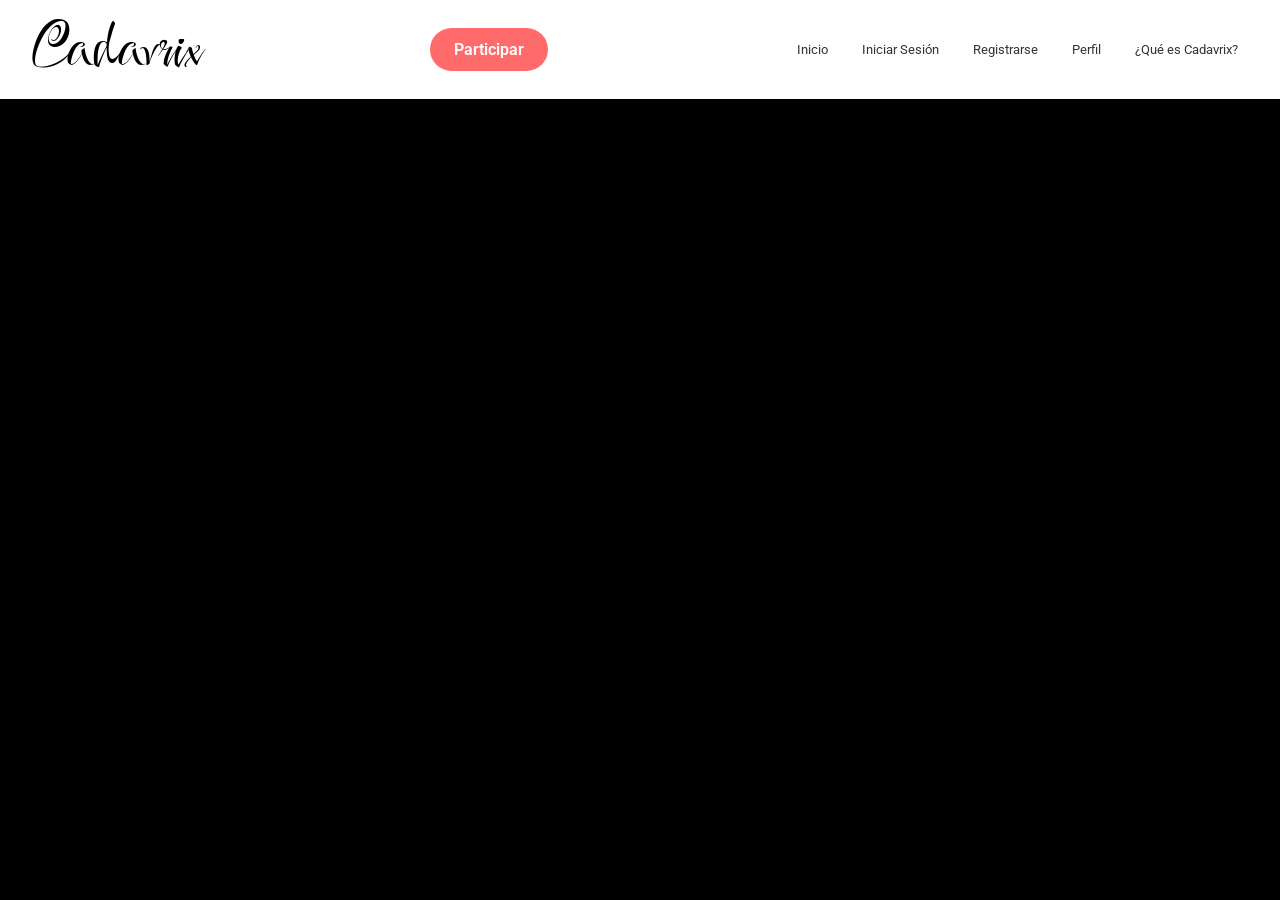
==== views/index.html @ 25589458 "Proyecto limpio" ====
<!DOCTYPE html>
<html lang="es">
<head>
    <meta charset="UTF-8">
    <meta name="viewport" content="width=device-width, initial-scale=1.0">
    <title>Cadavrix - Arte Colaborativo</title>
    <!-- RUTAS CORREGIDAS -->
    <link rel="stylesheet" href="../public/css/style.css">
    <link rel="stylesheet" href="../public/css/grid.css">
</head>
<body>
    <header>
        <h1>Cadavrix</h1>
        <a href="../views/participar.html" class="btnParticipar">Participar</a>
        <nav>
            <ul>
                <li><a href="../views/index.html">Inicio</a></li>
                <li><a href="auth.html">Iniciar Sesión</a></li>
                <li><a href="auth.html?mode=register">Registrarse</a></li>
                <li><a href="../views/profile.html">Perfil</a></li>
                <li><a href="#">¿Qué es Cadavrix?</a></li>
            </ul>
        </nav>
    </header>
    
    <main>
        <!-- El grid se generará dinámicamente aquí -->
        <section id="cadavrix-grid">
            <!-- Loading indicator -->
            <div class="loading-container">
                <div class="loading-spinner"></div>
                <p>Cargando obras de arte...</p>
            </div>
        </section>
    </main>

    <!-- Modal para mostrar artwork -->
    <div id="artworkModal" class="modal">
        <div class="modal-content">
            <span class="close">&times;</span>
            <div class="modal-body">
                <div class="artwork-container">
                    <img id="modalArtworkImg" src="" alt="Artwork">
                </div>
                <div class="artwork-info">
                    <h2 id="modalArtworkTitle">Título de la Obra</h2>
                    <h3 id="modalArtistName">Nombre del Artista</h3>
                    <p class="creation-date" id="modalCreationDate">Fecha de creación</p>
                    <p class="artist-bio" id="modalArtistBio">Biografía del artista...</p>
                    <div class="modal-actions">
                        <button class="btn-like">Me gusta</button>
                        <button class="btn-share">Compartir</button>
                    </div>
                </div>
            </div>
        </div>
    </div>

    <!-- Stats Panel (opcional, para desarrollo) -->
    <div id="stats-panel" class="stats-panel hidden">
        <h3>Estadísticas del Grid</h3>
        <div id="stats-content"></div>
        <button id="toggle-stats" onclick="toggleStats()">Mostrar/Ocultar Stats</button>
    </div>

    <!-- Scripts - RUTAS CORREGIDAS -->
    <script src="../public/js/script.js"></script>
    
    <script>
        // Función para mostrar/ocultar panel de estadísticas (útil para desarrollo)
        function toggleStats() {
            const panel = document.getElementById('stats-panel');
            const content = document.getElementById('stats-content');
            
            if (panel.classList.contains('hidden')) {
                panel.classList.remove('hidden');
                
                // Actualizar estadísticas
                if (window.cadavrixGrid) {
                    const stats = window.cadavrixGrid.getStatistics();
                    content.innerHTML = `
                        <p><strong>Celdas totales:</strong> ${stats.totalCells}</p>
                        <p><strong>Celdas ocupadas:</strong> ${stats.occupiedCells}</p>
                        <p><strong>Celdas vacías:</strong> ${stats.emptyCells}</p>
                        <p><strong>Progreso:</strong> ${stats.completionPercentage}%</p>
                        <p><strong>Artistas:</strong> ${stats.totalArtists}</p>
                        <p><strong>Obras:</strong> ${stats.totalArtworks}</p>
                    `;
                }
            } else {
                panel.classList.add('hidden');
            }
        }
        
        // Auto-ocultar loading cuando grid esté listo
        document.addEventListener('DOMContentLoaded', () => {
            // Simular delay para mostrar loading
            setTimeout(() => {
                const loadingContainer = document.querySelector('.loading-container');
                if (loadingContainer) {
                    loadingContainer.style.display = 'none';
                }
            }, 1000);
              // LOGOUT SIMPLE - Solo mostrar si está logueado
            if (localStorage.getItem('cadavrix_token')) {
                const userData = JSON.parse(localStorage.getItem('cadavrix_user'));
                const artistId = userData?.artistId || userData?.id;
                
                const nav = document.querySelector('header nav ul');
                if (nav) {
                    nav.innerHTML += `
                        <li>
                            <a href="profile.html?artist=${artistId}" 
                               style="color: #4f46e5; font-weight: 600; text-decoration: none; margin-right: 1rem;">
                                👤 Mi Perfil
                            </a>
                        </li>
                        <li>
                            <button onclick="logout()" 
                                    style="background: #dc2626; color: white; border: none; padding: 8px 16px; border-radius: 6px; cursor: pointer; font-weight: 600; transition: background 0.2s ease;"
                                    onmouseover="this.style.background='#b91c1c'"
                                    onmouseout="this.style.background='#dc2626'">
                                Cerrar Sesión
                            </button>
                        </li>
                    `;
                }
                
                console.log('👤 Usuario logueado:', userData?.artistName || userData?.name);
                console.log('🆔 Artist ID:', artistId);
            }
        });
        function logout() {
            if (confirm('¿Estás seguro que quieres cerrar sesión?')) {
                localStorage.removeItem('cadavrix_token');
                localStorage.removeItem('cadavrix_user');
                console.log('👋 Sesión cerrada');
                window.location.reload();
            }
        }
    </script>
</body>
</html>
---- public/css/style.css ----
@import url('https://fonts.googleapis.com/css2?family=Festive&family=Roboto:ital,wght@0,100..900;1,100..900&display=swap');



body {
    height: 100vh;
    font-family: "Roboto", sans-serif;
    background-color: #000;
}

header {
    height: 100px;
    position: fixed;
    top: 0;
    width: 100%;
    box-sizing: border-box;
    padding: 0 30px;
    border-bottom: 1px solid #000;
    display: flex;
    flex-direction: row;
    justify-content: space-between;
    align-items: center;
    background-color: white;
    z-index: 100;
}

header h1 {
    font-family: "Festive", cursive;
    font-size: 60px;
    font-weight: 500;
}

.btnParticipar {
    background-color: #ff6b6b;
    color: white;
    padding: 12px 24px;
    border-radius: 25px;
    text-decoration: none;
    font-weight: 600;
    transition: background-color 0.3s ease;
}

.btnParticipar:hover {
    background-color: #ff5252;
}

nav ul {
    display: flex;
    flex-direction: row;
    list-style: none;
}

nav ul li {
    padding-left: 10px;
    font-size: 0.8em;
}

nav ul li a {
    text-decoration: none;
    color: #333;
    padding: 8px 12px;
    border-radius: 5px;
    transition: background-color 0.3s ease;
}

nav ul li a:hover {
    background-color: #f5f5f5;
}

/* Estilos de la Modal */
.modal {
    display: none;
    position: fixed;
    z-index: 1000;
    left: 0;
    top: 0;
    width: 100%;
    height: 100%;
    background-color: rgba(0, 0, 0, 0.9);
    backdrop-filter: blur(5px);
}

.modal-content {
    position: relative;
    margin: 2% auto;
    padding: 0;
    width: 90%;
    max-width: 1200px;
    overflow: hidden;
    animation: modalAppear 0.3s ease-out;
}

@keyframes modalAppear {
    from {
        opacity: 0;
        transform: scale(0.8) translateY(-50px);
    }
    to {
        opacity: 1;
        transform: scale(1) translateY(0);
    }
}

.close {
    position: absolute;
    top: 20px;
    right: 30px;
    color: #666;
    font-size: 40px;
    font-weight: bold;
    cursor: pointer;
    z-index: 1001;
    width: 40px;
    height: 40px;
    display: flex;
    align-items: center;
    justify-content: center;
    border-radius: 50%;
    background-color: rgba(255, 255, 255, 0.9);
    transition: all 0.3s ease;
}

.close:hover {
    color: #ff6b6b;
    background-color: white;
    transform: scale(1.1);
}

.modal-body {
    display: flex;
    height: 100%;
}

.artwork-container {
    flex: 2;
    background-color: #f8f8f8;
    display: flex;
    align-items: center;
    justify-content: center;
}

#modalArtworkImg {
    max-width: 100%;
    max-height: 100%;
    object-fit: contain;
}

.artwork-info {
    flex: 1;
    padding: 40px;
    display: flex;
    flex-direction: column;
    justify-content: center;
    color: white;
}

#modalArtworkTitle {
    font-size: 2.5em;
    font-weight: 700;
    margin-bottom: 10px;
    text-shadow: 2px 2px 4px rgba(0, 0, 0, 0.3);
}

#modalArtistName {
    font-size: 1.8em;
    font-weight: 400;
    margin-bottom: 20px;
    opacity: 0.9;
}

/* Artist Link in Modal */
.artist-link {
    color: inherit;
    text-decoration: none;
    border-bottom: 2px solid rgba(255, 255, 255, 0.3);
    transition: all 0.3s ease;
    padding-bottom: 2px;
}

.artist-link:hover {
    border-bottom-color: rgba(255, 255, 255, 0.8);
    color: rgba(255, 255, 255, 0.9);
}

.creation-date {
    font-size: 1.1em;
    margin-bottom: 30px;
    opacity: 0.8;
    font-style: italic;
}

.artist-bio {
    font-size: 1.1em;
    line-height: 1.6;
    margin-bottom: 40px;
    opacity: 0.9;
}

.artwork-description {
    font-size: 1.1em;
    line-height: 1.6;
    margin-bottom: 20px;
    opacity: 0.9;
    font-style: italic;
    border-left: 3px solid rgba(255, 255, 255, 0.3);
    padding-left: 15px;
}

.modal-actions {
    display: flex;
    gap: 15px;
}

.modal-actions button {
    padding: 12px 24px;
    border: none;
    border-radius: 25px;
    font-size: 1em;
    font-weight: 600;
    cursor: pointer;
    transition: all 0.3s ease;
    flex: 1;
}

.btn-like {
    background-color: rgba(255, 255, 255, 0.2);
    color: white;
    border: 2px solid rgba(255, 255, 255, 0.3);
}

.btn-like:hover {
    background-color: rgba(255, 255, 255, 0.3);
    transform: translateY(-2px);
}

.btn-share {
    background-color: rgba(255, 255, 255, 0.2);
    color: white;
    border: 2px solid rgba(255, 255, 255, 0.3);
}

.btn-share:hover {
    background-color: rgba(255, 255, 255, 0.3);
    transform: translateY(-2px);
}

/* Responsive Design */
@media (max-width: 768px) {
    .modal-content {
        width: 95%;
        height: 95vh;
        margin: 2.5% auto;
    }
    
    .modal-body {
        flex-direction: column;
    }
    
    .artwork-container {
        flex: 1;
        padding: 20px;
    }
    
    .artwork-info {
        flex: 1;
        padding: 20px;
    }
    
    #modalArtworkTitle {
        font-size: 1.8em;
    }
    
    #modalArtistName {
        font-size: 1.3em;
    }
    
    .artist-bio {
        font-size: 1em;
    }
    
    header h1 {
        font-size: 40px;
    }
    
    .btnParticipar {
        padding: 8px 16px;
        font-size: 0.9em;
    }
}

@media (max-width: 480px) {
    header {
        padding: 0 15px;
        flex-direction: column;
        height: auto;
        padding-top: 10px;
        padding-bottom: 10px;
    }
    
    nav ul {
        margin-top: 10px;
    }
    
    main {
        top: 120px;
    }
    
    section {
        grid-template-columns: repeat(5, 1fr);
        grid-template-rows: repeat(20, 200px);
        width: 100%;
        height: auto;
    }
}


/* No Artworks State */
.no-artworks {
    text-align: center;
    padding: 80px 20px;
    color: #666;
}

.no-content .icon {
    font-size: 4em;
    margin-bottom: 20px;
    display: block;
}

.no-content h3 {
    font-size: 1.8em;
    margin-bottom: 15px;
    color: #333;
}

.no-content p {
    font-size: 1.1em;
    line-height: 1.6;
}

/* Info Section */
.info-cards {
    display: grid;
    grid-template-columns: repeat(auto-fit, minmax(350px, 1fr));
    gap: 25px;
}

.info-card {
    background: #f8f9fa;
    border-radius: 15px;
    padding: 30px;
    border-left: 4px solid #667eea;
}

.info-card h3 {
    font-size: 1.3em;
    margin-bottom: 20px;
    color: #333;
    display: flex;
    align-items: center;
    gap: 10px;
}

.info-item {
    display: flex;
    justify-content: space-between;
    align-items: center;
    padding: 12px 0;
    border-bottom: 1px solid #e0e0e0;
}

.info-item:last-child {
    border-bottom: none;
}

.info-item label {
    font-weight: 600;
    color: #555;
}

.info-item span {
    color: #333;
    text-align: right;
}

.social-links-detailed {
    display: flex;
    flex-direction: column;
    gap: 15px;
}

.social-link-detailed {
    display: flex;
    align-items: center;
    gap: 12px;
    padding: 15px;
    background: white;
    border-radius: 10px;
    text-decoration: none;
    color: #333;
    transition: all 0.3s ease;
    border: 2px solid transparent;
}

.social-link-detailed:hover {
    border-color: #667eea;
    transform: translateX(5px);
}

.social-icon {
    width: 24px;
    height: 24px;
    flex-shrink: 0;
}

/* Modal Enhancements */
.artwork-description {
    font-size: 1.1em;
    line-height: 1.6;
    margin-bottom: 40px;
    opacity: 0.9;
}

.btn-back-grid {
    background-color: rgba(255, 255, 255, 0.2);
    color: white;
    border: 2px solid rgba(255, 255, 255, 0.3);
    padding: 12px 24px;
    border-radius: 25px;
    text-decoration: none;
    font-weight: 600;
    transition: all 0.3s ease;
    display: inline-block;
}

.btn-back-grid:hover {
    background-color: rgba(255, 255, 255, 0.3);
    transform: translateY(-2px);
}

/* Artist Link in Modal */
.artist-link {
    color: inherit;
    text-decoration: none;
    border-bottom: 2px solid rgba(255, 255, 255, 0.3);
    transition: all 0.3s ease;
    padding-bottom: 2px;
}

.artist-link:hover {
    border-bottom-color: rgba(255, 255, 255, 0.8);
    color: rgba(255, 255, 255, 0.9);
}

.artwork-description {
    font-size: 1.1em;
    line-height: 1.6;
    margin-bottom: 20px;
    opacity: 0.9;
    font-style: italic;
    border-left: 3px solid rgba(255, 255, 255, 0.3);
    padding-left: 15px;
}

/* Utility Classes */
.hidden {
    display: none !important;
}

/* Header link style for Cadavrix title */
header h1 a {
    color: inherit;
    text-decoration: none;
}

header h1 a:hover {
    opacity: 0.8;
}

/* Responsive Design */
@media (max-width: 768px) {
    .profile-main {
        padding: 20px 10px;
    }
    
    .artist-header {
        flex-direction: column;
        text-align: center;
        padding: 30px 20px;
    }
    
    .artist-name {
        font-size: 2em;
    }
    
    .artist-stats {
        justify-content: center;
    }
    
    .social-links {
        justify-content: center;
    }
    
    .gallery-header {
        flex-direction: column;
        gap: 15px;
        text-align: center;
    }
    
    .artworks-grid {
        grid-template-columns: repeat(auto-fill, minmax(250px, 1fr));
        gap: 20px;
    }
    
    .info-cards {
        grid-template-columns: 1fr;
    }
    
    .tab-content {
        padding: 20px;
    }
}

@media (max-width: 480px) {
    .artist-header {
        padding: 20px 15px;
    }
    
    .avatar-placeholder {
        width: 80px;
        height: 80px;
        font-size: 2em;
    }
    
    .artist-name {
        font-size: 1.8em;
    }
    
    .artworks-grid {
        grid-template-columns: 1fr;
    }
    
    .profile-tabs {
        flex-direction: column;
    }
    
    .social-links {
        flex-direction: column;
        gap: 10px;
    }
    
    .social-link {
        justify-content: center;
    }
}
---- public/css/grid.css ----
* {
    margin: 0;
    padding: 0;
}
/*esto es solo del grid*/
main {
    position: absolute;
    top: 100px;
    left: 0;
    right: 0;
    bottom: 0;
    background-color: black;
    overflow: auto;
    cursor: grab;
}

main.dragging {
    cursor: grabbing;
}

main.dragging .lleno {
    pointer-events: none;
}

section {
    height: 4000px;
    width: 4000px;
    display: grid;
    grid-template-columns: repeat(10, 1fr);
    grid-template-rows: repeat(10, 400px);
    gap: 0;
}

article {
    border-bottom: 1px dashed #111;
    border-right: 1px dashed #111;
    box-sizing: border-box;
    transition: all 0.3s ease;
}

.lleno {
    background-color: #111;
    border: 0;
    position: relative;
    cursor: pointer;
}

.lleno:hover {
    transform: scale(1.05);
    z-index: 10;
}

.lleno a {
    position: absolute;
}

.lleno img {
    width: 100%;
    height: 100%;
    object-fit: cover;
    transition: transform 0.3s ease;
    user-select: none;
}

.lleno:hover img {
    transform: scale(1.1);
}
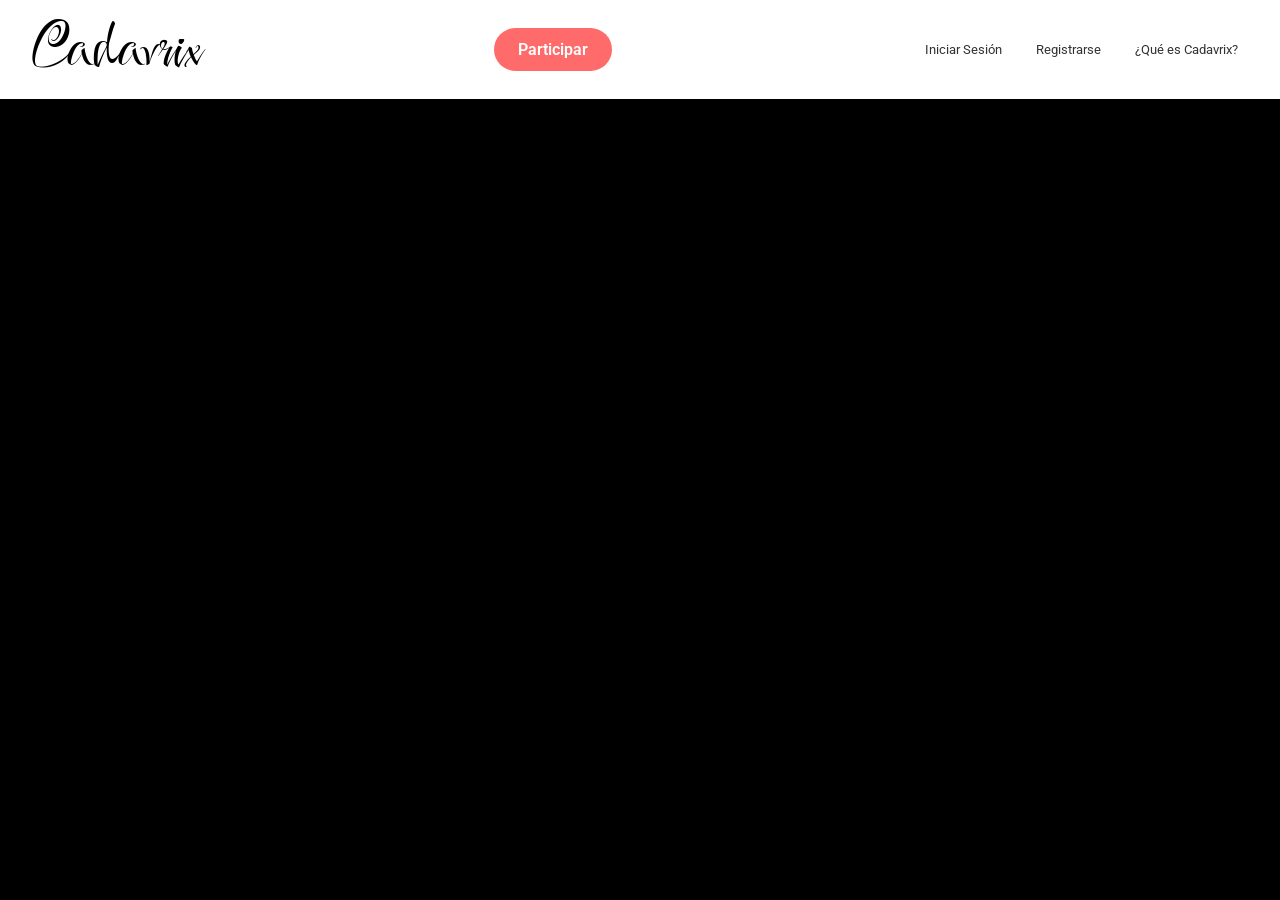
==== commit d76124ab: "ajustes akl mejnu" ====
--- a/views/index.html
+++ b/views/index.html
@@ -14,10 +14,8 @@
         <a href="../views/participar.html" class="btnParticipar">Participar</a>
         <nav>
             <ul>
-                <li><a href="../views/index.html">Inicio</a></li>
                 <li><a href="auth.html">Iniciar Sesión</a></li>
                 <li><a href="auth.html?mode=register">Registrarse</a></li>
-                <li><a href="../views/profile.html">Perfil</a></li>
                 <li><a href="#">¿Qué es Cadavrix?</a></li>
             </ul>
         </nav>
@@ -64,6 +62,7 @@
     </div>
 
     <!-- Scripts - RUTAS CORREGIDAS -->
+     <script src="../public/js/config.js"></script>
     <script src="../public/js/script.js"></script>
     
     <script>
--- a/public/css/style.css
+++ b/public/css/style.css
@@ -133,7 +133,6 @@
 
 .artwork-container {
     flex: 2;
-    background-color: #f8f8f8;
     display: flex;
     align-items: center;
     justify-content: center;
